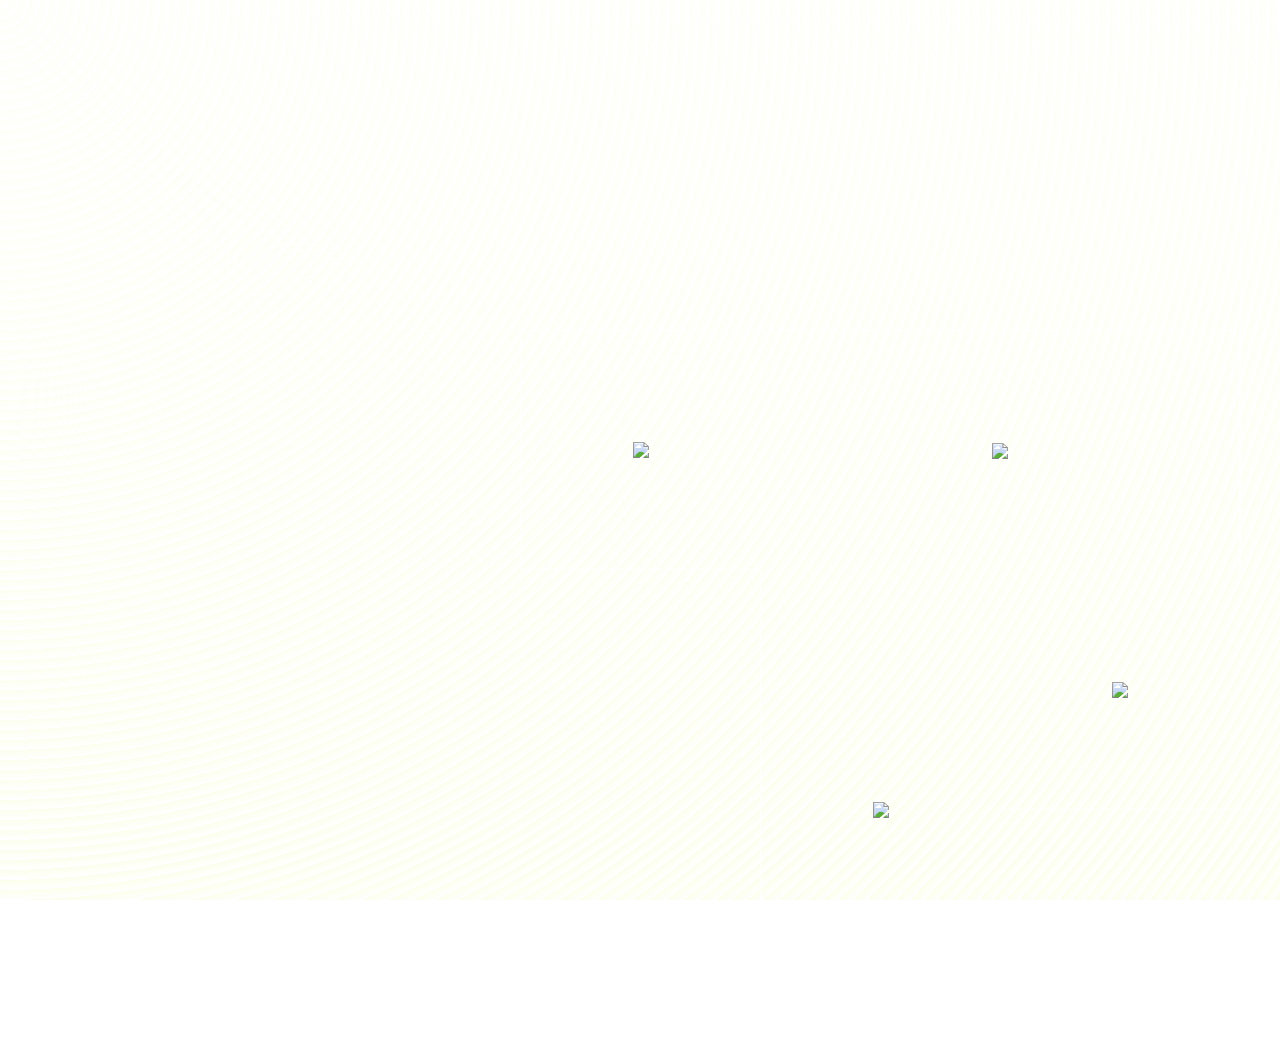
==== arianne-mothers-day.html @ 973f7559 "arianne board" ====
<!DOCTYPE html>
<html lang="en">
<head>
    <meta charset="UTF-8">
    <title>PostedWisdom</title>
    <script src="client-src/main.mjs" type="module"></script>
    <link rel="stylesheet" href="client-src/main.css">
</head>
<body>

<!-- walk field exclusevely by clicking on active tile
 wormholes happen exclusevely backwards
 -->

    <div class="canvas-container" id="board">
        <div class="canvas-bg"></div>

        <div class="tile active" id="tile_0" data-aspect-ratio="5:5" data-right="21">
            <img src="https://posted-wisdom.s3.us-east-2.amazonaws.com/t1-arianne-mother-bord.jpg">
        </div>
        <div class="tile" id="tile_21" data-aspect-ratio="10:5" data-bottom="22">
            <img src="https://posted-wisdom.s3.us-east-2.amazonaws.com/i1-arianne-mother-bord.jpg">
        </div>
        <div class="tile" id="tile_31" data-aspect-ratio="5:10">
            <img src="https://posted-wisdom.s3.us-east-2.amazonaws.com/t3-arianne-mother-bord.jpg">
        </div>
        <div class="tile" id="tile_22" data-aspect-ratio="5:10" data-right="32">
            <img src="https://posted-wisdom.s3.us-east-2.amazonaws.com/i2-arianne-mother-bord.jpg">
        </div>
        <div class="tile" id="tile_32" data-aspect-ratio="5:5" data-right="33">
            <img src="https://posted-wisdom.s3.us-east-2.amazonaws.com/i3-arianne-mother-bord.jpg">
        </div>
        <div class="tile" id="tile_33" data-aspect-ratio="5:5" data-top="31">
            <img src="https://posted-wisdom.s3.us-east-2.amazonaws.com/t4-arianne-mother-bord.jpg">
        </div>
<!--        <div class="tile" id="tile_12" data-left="0" data-right="22" data-aspect-ratio="8:8">-->
<!--            <img src="https://posted-wisdom.s3.us-east-2.amazonaws.com/eric_board_12.jpg">-->
<!--        </div>-->
<!--        <div class="tile" id="tile_22" data-top="21" data-aspect-ratio="7:8">-->
<!--            <img src="https://posted-wisdom.s3.us-east-2.amazonaws.com/eric_board_22.jpg">-->
<!--        </div>-->
<!--        <div class="tile" id="tile_21" data-aspect-ratio="7:11">-->
<!--            <img src="https://posted-wisdom.s3.us-east-2.amazonaws.com/eric_board_21.png">-->
<!--        </div>-->

<!--        <group data-color="#ffdf00">-->
<!--            <div class="tile" id="tile_5" data-left="6" data-right="8" data-aspect-ratio="2:1">-->
<!--                Ottawa trip-->
<!--            </div>-->
<!--            <div class="tile" id="tile_6" data-aspect-ratio="2:1">-->
<!--                            <img src="https://foodgrainsbank.ca/wp-content/uploads/2020/04/foodgrainsbank-logo.svg">-->
<!--            </div>-->
<!--        </group>-->

    </div>
</body>
</html>
---- client-src/main.css ----
body {
    margin: 0
}
.canvas-container {
    display: block;
    height: 100vh;
    width: 100vw;

    background-color: #ffffff;
}
.canvas-bg {
    width: 100%;
    height: 100%;
    opacity: 0.1;
    background-image:  repeating-radial-gradient( circle at 0 0, transparent 0, #ffffff 10px ), repeating-linear-gradient( #e5f74555, #e5f745 );

}

.tile {
    width: 12em;
    height: 5em;

    /*border: 2px solid crimson;*/
    box-sizing: border-box;

    position: absolute;

    display: flex;
    justify-content: center;
    align-items: center;
}

.tile img {
    max-width: 100%;
    max-height: 100%;
}

.tile.active {
    left: calc(50vw - 6em);
    top: calc(50vh - 2.5em);
}
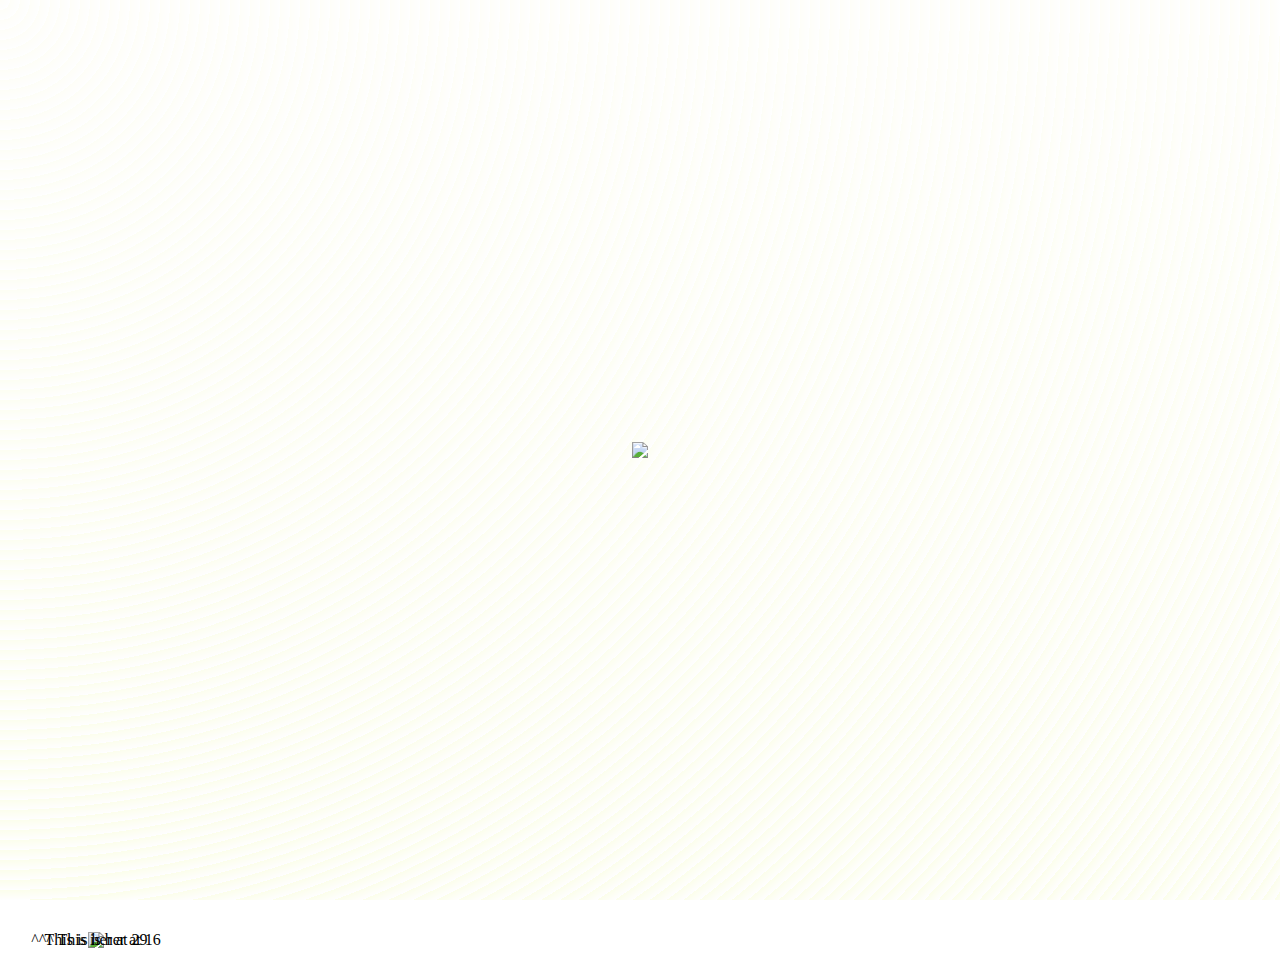
==== commit 00ca8cac: "tiling pudates hinj updates" ====
--- a/arianne-mothers-day.html
+++ b/arianne-mothers-day.html
@@ -18,9 +18,10 @@
         <div class="tile active" id="tile_0" data-aspect-ratio="5:5" data-right="21">
             <img src="https://posted-wisdom.s3.us-east-2.amazonaws.com/t1-arianne-mother-bord.jpg">
         </div>
-        <div class="tile" id="tile_21" data-aspect-ratio="10:5" data-bottom="22">
+        <div class="tile" id="tile_21" data-aspect-ratio="10:5" data-bottom="211">
             <img src="https://posted-wisdom.s3.us-east-2.amazonaws.com/i1-arianne-mother-bord.jpg">
         </div>
+
         <div class="tile" id="tile_31" data-aspect-ratio="5:10">
             <img src="https://posted-wisdom.s3.us-east-2.amazonaws.com/t3-arianne-mother-bord.jpg">
         </div>
@@ -33,6 +34,12 @@
         <div class="tile" id="tile_33" data-aspect-ratio="5:5" data-top="31">
             <img src="https://posted-wisdom.s3.us-east-2.amazonaws.com/t4-arianne-mother-bord.jpg">
         </div>
+
+        <div class="tile" id="tile_211" data-bottom="22" data-aspect-ratio="5:5">
+            <div class="tile" id="tile_211_11" data-bottom="211_12">^^^ This is her at 16</div>
+            <div class="tile" id="tile_211_12">This is her at 29</div>
+        </div>
+
 <!--        <div class="tile" id="tile_12" data-left="0" data-right="22" data-aspect-ratio="8:8">-->
 <!--            <img src="https://posted-wisdom.s3.us-east-2.amazonaws.com/eric_board_12.jpg">-->
 <!--        </div>-->
